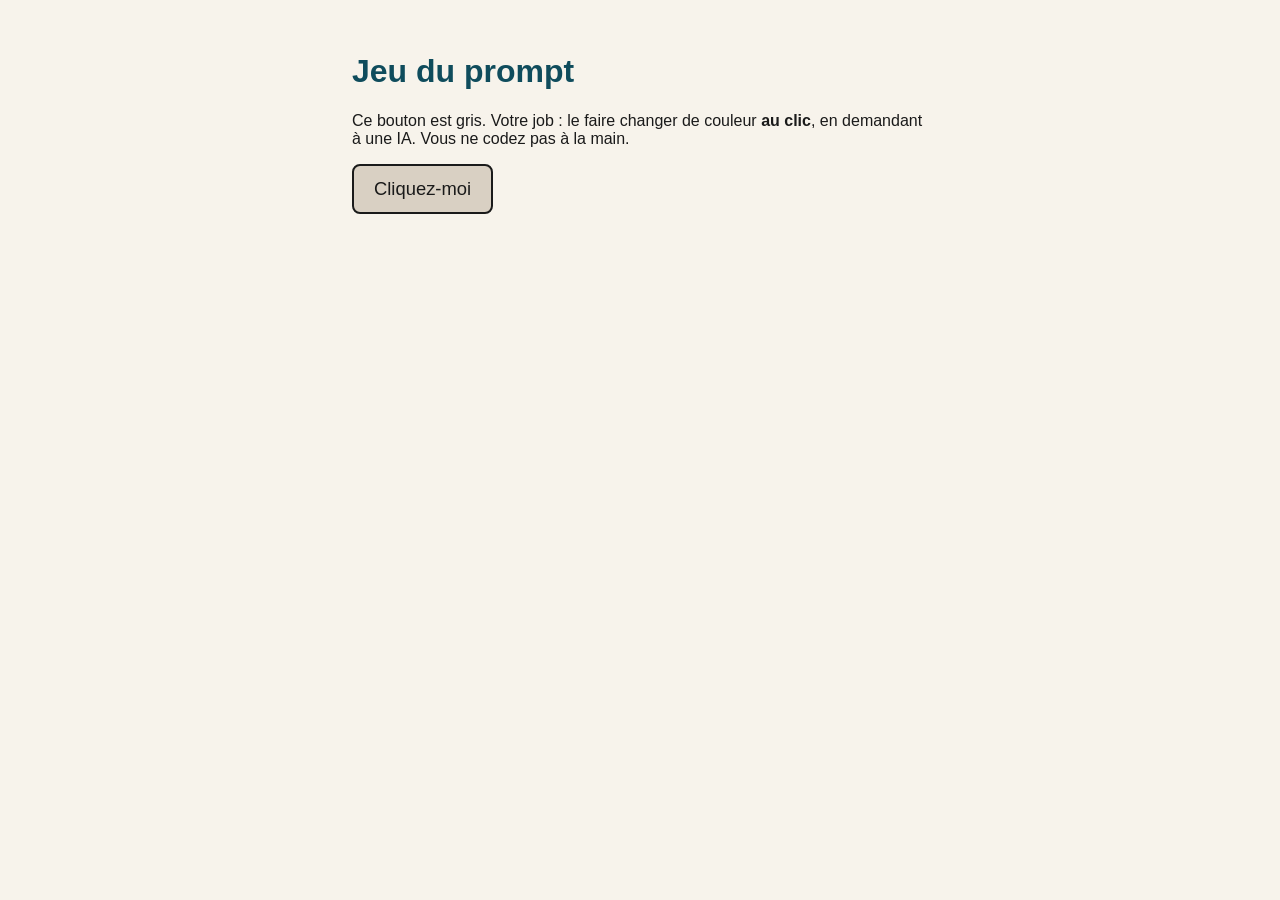
==== depart/index.html @ e4d75fca "change le bouton" ====
<!DOCTYPE html>
<html lang="fr" xmlns:mso="urn:schemas-microsoft-com:office:office" xmlns:msdt="uuid:C2F41010-65B3-11d1-A29F-00AA00C14882">
<head>
  <meta charset="utf-8">
  <meta name="viewport" content="width=device-width, initial-scale=1">
  <title>Jeu du prompt — e1-5</title>
  <style>
    /* Mise en page simple : on n’y touche pas pendant l’exercice. */
    body {
      margin: 0;
      font-family: Arial, Helvetica, sans-serif;
      background: #f7f3eb;
      color: #1a1a1a;
      padding: 2rem 1.25rem;
    }
    main { max-width: 36rem; margin: 0 auto; }
    h1 { color: #0f4c5c; }

    /* Le bouton à transformer. Son id est "magic" : citez-le dans le prompt. */
    #magic {
      font-size: 1.15rem;
      padding: 0.75rem 1.25rem;
      border: 2px solid #1a1a1a;
      border-radius: 8px;
      background: #d9d0c3;
      color: #1a1a1a;
      cursor: pointer;
      transition: transform 0.15s ease;
    }

    #magic:hover {
      transform: scale(1.03);
    }
  </style>

<!--[if gte mso 9]><xml>
<mso:CustomDocumentProperties>
<mso:xd_Signature msdt:dt="string"></mso:xd_Signature>
<mso:display_urn_x003a_schemas-microsoft-com_x003a_office_x003a_office_x0023_Editor msdt:dt="string">Marc D�nervaud</mso:display_urn_x003a_schemas-microsoft-com_x003a_office_x003a_office_x0023_Editor>
<mso:Order msdt:dt="string">10534700.0000000</mso:Order>
<mso:display_urn_x003a_schemas-microsoft-com_x003a_office_x003a_office_x0023_Author msdt:dt="string">Marc D�nervaud</mso:display_urn_x003a_schemas-microsoft-com_x003a_office_x003a_office_x0023_Author>
<mso:xd_ProgID msdt:dt="string"></mso:xd_ProgID>
<mso:_ExtendedDescription msdt:dt="string"></mso:_ExtendedDescription>
<mso:ComplianceAssetId msdt:dt="string"></mso:ComplianceAssetId>
<mso:TemplateUrl msdt:dt="string"></mso:TemplateUrl>
<mso:ContentTypeId msdt:dt="string">0x010100B084A62CD3C5F842BB23EB74256B6499</mso:ContentTypeId>
<mso:TriggerFlowInfo msdt:dt="string"></mso:TriggerFlowInfo>
<mso:_SourceUrl msdt:dt="string"></mso:_SourceUrl>
<mso:_SharedFileIndex msdt:dt="string"></mso:_SharedFileIndex>
</mso:CustomDocumentProperties>
</xml><![endif]-->
</head>
<body>
  <main>
    <h1>Jeu du prompt</h1>
    <p>Ce bouton est gris. Votre job : le faire changer de couleur <strong>au clic</strong>, en demandant à une IA. Vous ne codez pas à la main.</p>
    <button type="button" id="magic" onclick="this.style.background = '#0f4c5c'; this.style.color = 'white';">Cliquez-moi</button>
  </main>
</body>
</html>
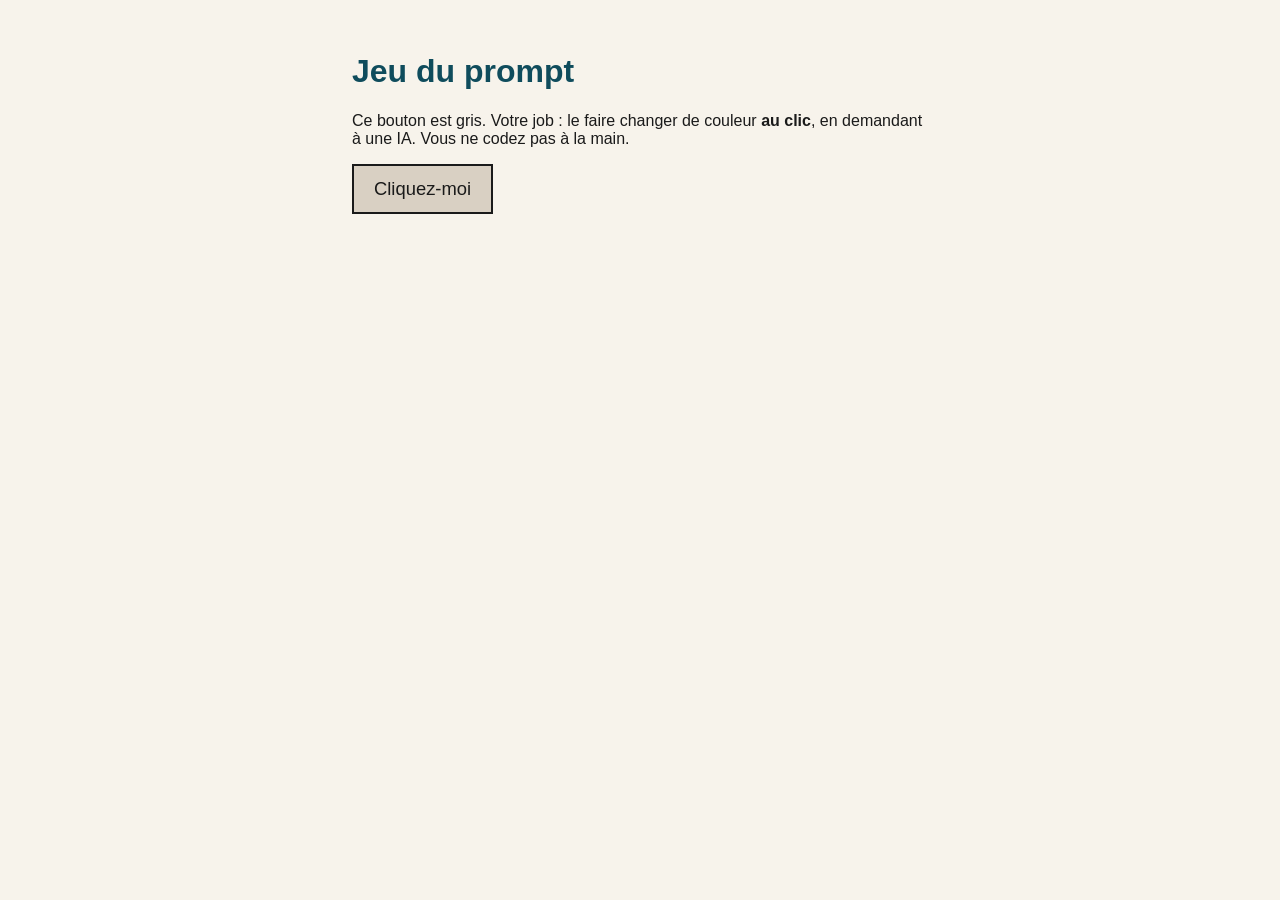
==== commit 1866e2ca: "change bouton manche 2" ====
--- a/depart/index.html
+++ b/depart/index.html
@@ -21,15 +21,9 @@
       font-size: 1.15rem;
       padding: 0.75rem 1.25rem;
       border: 2px solid #1a1a1a;
-      border-radius: 8px;
       background: #d9d0c3;
       color: #1a1a1a;
       cursor: pointer;
-      transition: transform 0.15s ease;
-    }
-
-    #magic:hover {
-      transform: scale(1.03);
     }
   </style>
 
@@ -54,7 +48,13 @@
   <main>
     <h1>Jeu du prompt</h1>
     <p>Ce bouton est gris. Votre job : le faire changer de couleur <strong>au clic</strong>, en demandant à une IA. Vous ne codez pas à la main.</p>
-    <button type="button" id="magic" onclick="this.style.background = '#0f4c5c'; this.style.color = 'white';">Cliquez-moi</button>
+    <button type="button" id="magic">Cliquez-moi</button>
   </main>
+  <script>
+  document.getElementById("magic").addEventListener("click", function () {
+    this.style.backgroundColor = "#e36414";
+    this.style.color = "white";
+  });
+</script>
 </body>
 </html>
